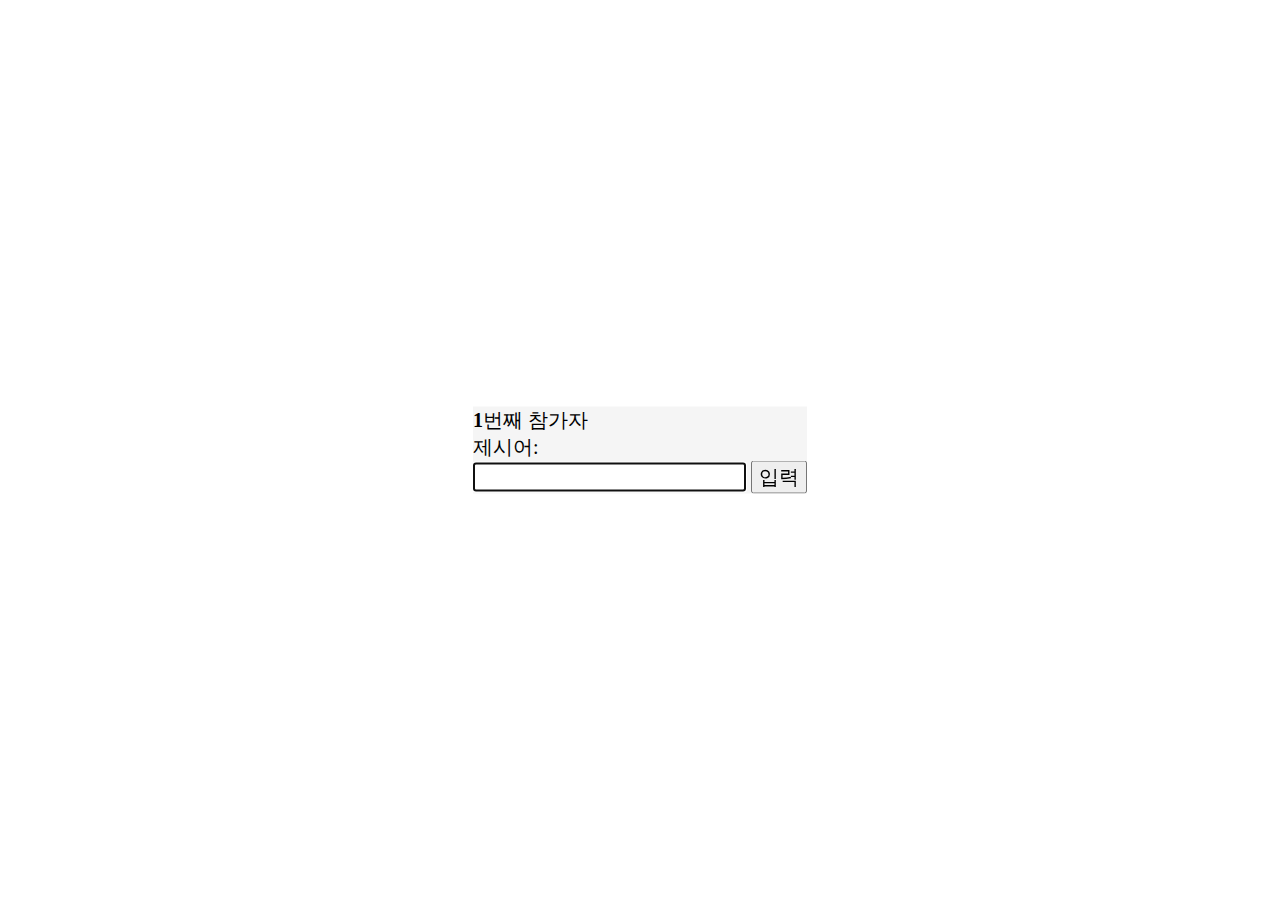
==== html/index.html @ 490a7ec1 "refactor : 데이터 분리 - html요소" ====
<!DOCTYPE html>
<html>
<head>
  <link rel="stylesheet" href="../css/index.css">
  <meta charset="utf-8">
  <script type ="module" defer src = "../js/index.js"></script>
  <title>끝말잇기</title>
</head>

<body>
<div id= "body_part">
  <div><span id="order">1</span>번째 참가자</div>
  <div>제시어: <span id="word"></span></div>
  <input type="text"/>
  <button>입력</button>
  <div><span id= "warning"></span></div>
</div>

</body>
</html>
---- css/index.css ----
*{
    font-size: 20px;
}
#body_part{
    position: absolute;
    left: 50%;
    top : 50%;
    transform: translate(-50%, -50%);
    background-color: whitesmoke;
    
}
#warning {
    font-weight: bold;
    color: red;
}

#order{
    font-weight: bold;
}
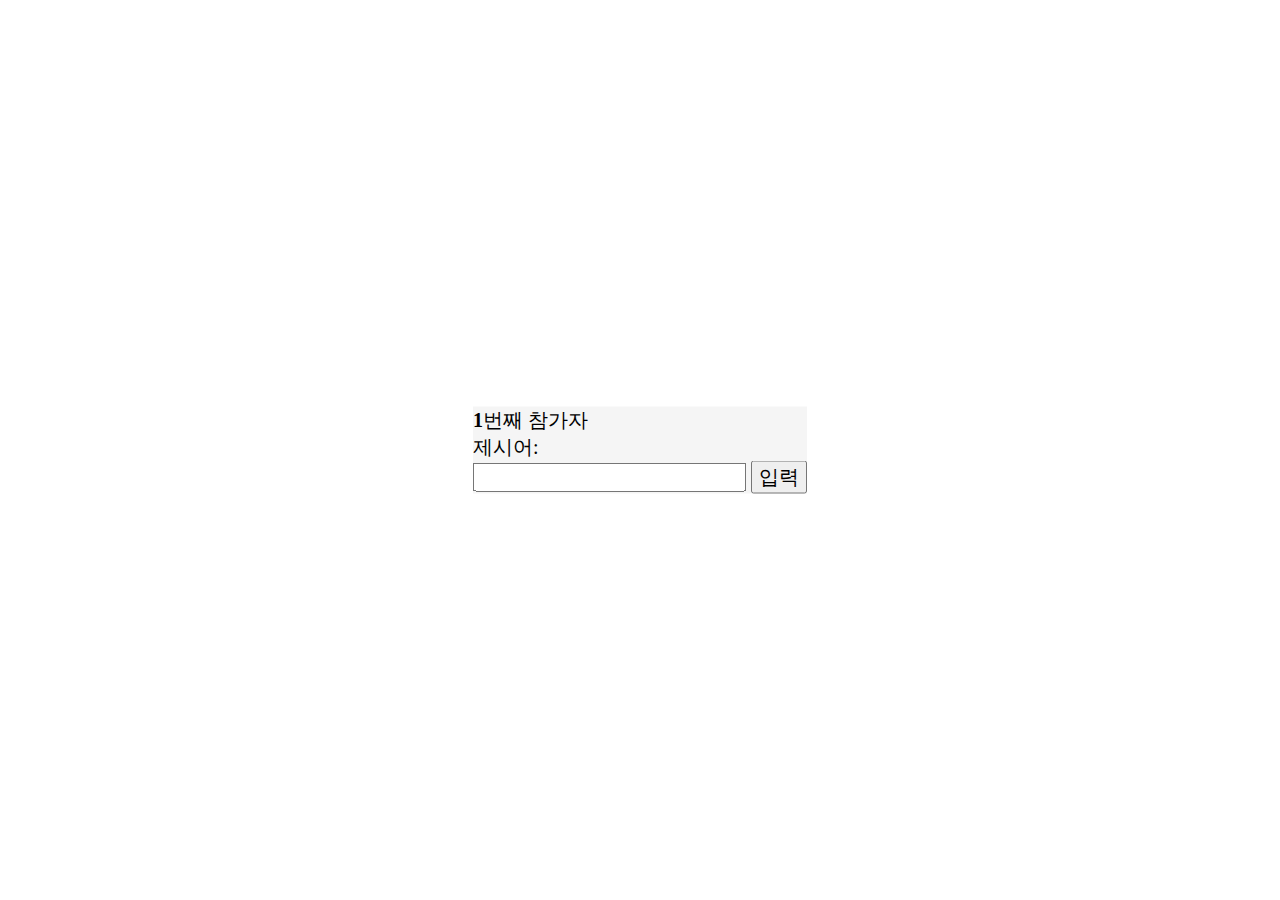
==== commit 4b117b64: "refactor : 함수 분리 및 역할 명확화 작업" ====
--- a/html/index.html
+++ b/html/index.html
@@ -3,7 +3,7 @@
 <head>
   <link rel="stylesheet" href="../css/index.css">
   <meta charset="utf-8">
-  <script type ="module" defer src = "../js/index.js"></script>
+  <script type ="module" defer src = "../js/end-to-end-game/index.js"></script>
   <title>끝말잇기</title>
 </head>
 
@@ -11,7 +11,7 @@
 <div id= "body_part">
   <div><span id="order">1</span>번째 참가자</div>
   <div>제시어: <span id="word"></span></div>
-  <input type="text"/>
+  <input id = "input-text" type="text"/>
   <button>입력</button>
   <div><span id= "warning"></span></div>
 </div>
